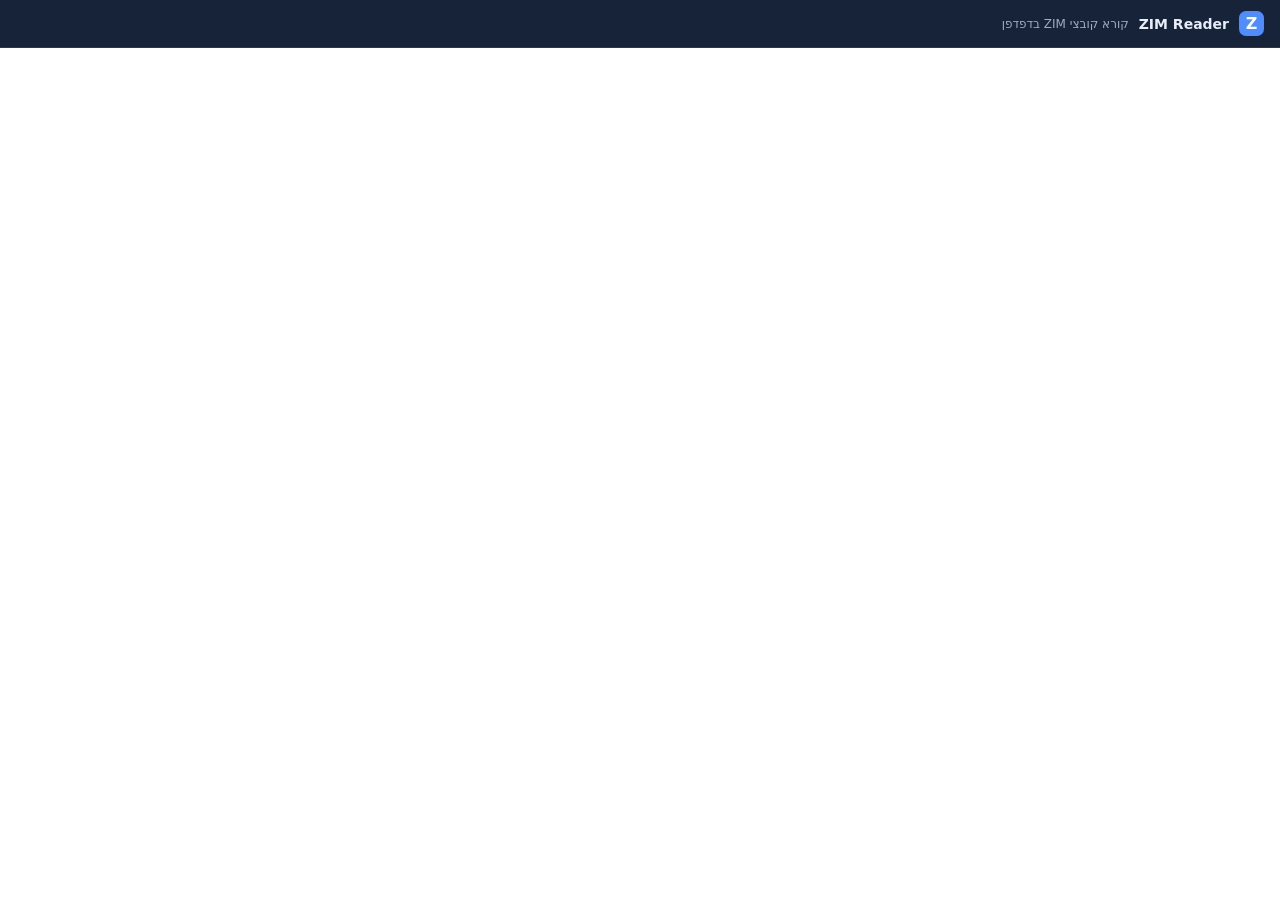
==== index.html @ 626cb315 "Add browser-based ZIM reader" ====
<!doctype html>
<html lang="he" dir="rtl">
<head>
  <meta charset="utf-8">
  <meta name="viewport" content="width=device-width, initial-scale=1">
  <meta name="theme-color" content="#101827">
  <title>ZIM Reader</title>
  <style>
    *{box-sizing:border-box}
    html,body{margin:0;width:100%;height:100%;overflow:hidden;background:#101827;color:#e8eef8;font-family:system-ui,-apple-system,"Segoe UI",sans-serif}
    main{height:100%;display:flex;flex-direction:column}
    header{height:48px;flex:0 0 48px;display:flex;align-items:center;gap:10px;padding:0 16px;background:#172338;border-bottom:1px solid #293950}
    .mark{width:25px;height:25px;border-radius:7px;background:#4f8cff;display:grid;place-items:center;font-weight:800;color:white}
    .name{font-weight:700;font-size:14px}
    .hint{font-size:12px;color:#9eacc1}
    iframe{border:0;width:100%;height:calc(100% - 48px);background:#fff;flex:1}
    noscript{padding:20px}
  </style>
</head>
<body>
<main>
  <header><div class="mark">Z</div><div class="name">ZIM Reader</div><div class="hint">קורא קובצי ZIM בדפדפן</div></header>
  <iframe src="https://pwa.kiwix.org/" title="Kiwix ZIM Reader" allow="fullscreen; clipboard-read; clipboard-write" referrerpolicy="strict-origin-when-cross-origin"></iframe>
  <noscript>יש להפעיל JavaScript כדי להשתמש בקורא.</noscript>
</main>
</body>
</html>
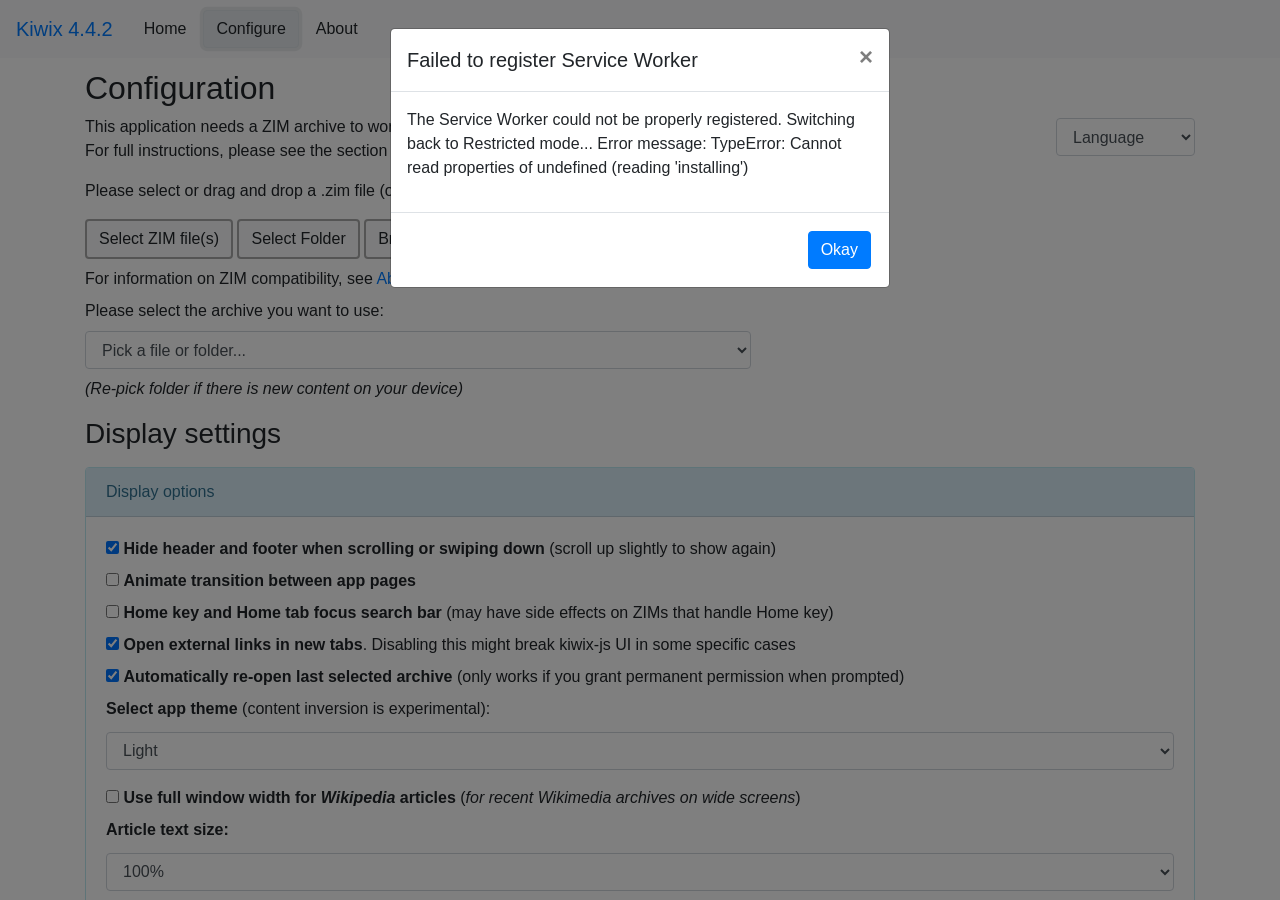
==== commit 76a0ecaf: "Import and build official Kiwix JS" ====
--- a/index.html
+++ b/index.html
@@ -1,27 +1,872 @@
-<!doctype html>
-<html lang="he" dir="rtl">
-<head>
-  <meta charset="utf-8">
-  <meta name="viewport" content="width=device-width, initial-scale=1">
-  <meta name="theme-color" content="#101827">
-  <title>ZIM Reader</title>
-  <style>
-    *{box-sizing:border-box}
-    html,body{margin:0;width:100%;height:100%;overflow:hidden;background:#101827;color:#e8eef8;font-family:system-ui,-apple-system,"Segoe UI",sans-serif}
-    main{height:100%;display:flex;flex-direction:column}
-    header{height:48px;flex:0 0 48px;display:flex;align-items:center;gap:10px;padding:0 16px;background:#172338;border-bottom:1px solid #293950}
-    .mark{width:25px;height:25px;border-radius:7px;background:#4f8cff;display:grid;place-items:center;font-weight:800;color:white}
-    .name{font-weight:700;font-size:14px}
-    .hint{font-size:12px;color:#9eacc1}
-    iframe{border:0;width:100%;height:calc(100% - 48px);background:#fff;flex:1}
-    noscript{padding:20px}
-  </style>
-</head>
-<body>
-<main>
-  <header><div class="mark">Z</div><div class="name">ZIM Reader</div><div class="hint">קורא קובצי ZIM בדפדפן</div></header>
-  <iframe src="https://pwa.kiwix.org/" title="Kiwix ZIM Reader" allow="fullscreen; clipboard-read; clipboard-write" referrerpolicy="strict-origin-when-cross-origin"></iframe>
-  <noscript>יש להפעיל JavaScript כדי להשתמש בקורא.</noscript>
-</main>
+<!DOCTYPE html>
+<html>
+    <head>
+        <meta charset="utf-8">
+
+        <title>Kiwix</title>
+        <meta name="description" content="Offline Wikipedia reader">
+        <meta name="viewport" content="width=device-width, initial-scale=1.0">
+        <!-- NB img-src repeats the default-src list so that https://ftp.fau.de, which is needed only for the
+             params.altLibraryProbe reachability check in kiwixLibrary.js, is authorized for images and nothing else -->
+        <meta http-equiv="Content-Security-Policy" content="default-src 'self' data: file: blob: about: https://*.kiwix.org https://master.download.kiwix.org https://browse.library.kiwix.org https://kiwix.github.io 'unsafe-inline' 'unsafe-eval'; img-src 'self' data: file: blob: about: https://*.kiwix.org https://master.download.kiwix.org https://browse.library.kiwix.org https://kiwix.github.io https://ftp.fau.de; frame-src 'self' moz-extension: chrome-extension:; object-src 'none';">
+        <meta name="referrer" content="no-referrer">
+        <!--
+        Kiwix (offline Wikipedia reader) - HTML5/Javascript version
+        Home page : https://www.kiwix.org
+
+        Main authors of this application :
+        Mossroy - https://github.com/mossroy - mossroy@mossroy.fr
+        Peter-x - https://github.com/peter-x
+        Jaifroid - https://github.com/Jaifroid
+
+        Copyright 2013-2024 Mossroy, Peter-x, Jaifroid, sharun-s and contributors
+        Licence GPL v3:
+
+        This file is part of Kiwix.
+
+        Kiwix is free software: you can redistribute it and/or modify
+        it under the terms of the GNU General Public Licence as published by
+        the Free Software Foundation, either version 3 of the Licence, or
+        (at your option) any later version.
+
+        Kiwix is distributed in the hope that it will be useful,
+        but WITHOUT ANY WARRANTY; without even the implied warranty of
+        MERCHANTABILITY or FITNESS FOR A PARTICULAR PURPOSE.  See the
+        GNU General Public Licence for more details.
+
+        You should have received a copy of the GNU General Public Licence
+        along with Kiwix (file LICENSE-GPLv3.txt).  If not, see <https://www.gnu.org/licenses/>
+
+        -->
+        <!-- Pre-apply theme to prevent flash of unstyled content -->
+        <script type="text/javascript" src="js/theme-init.js"></script>
+        <!-- Bootstrap -->
+        <link rel="manifest" href="../manifest.webmanifest" />
+        <link href="css/bootstrap.min.css" rel="stylesheet" media="screen"/>
+        <!-- Local app.css must be loaded after boostrap.css so that any local style overrides work -->
+        <link rel="stylesheet" href="css/app.css"/>
+        <link rel="stylesheet" href="css/transition.css"/>
+        <link rel="icon" type="image/svg+xml" href="img/icons/kiwix_favicon.svg"/>
+        <link rel="icon" type="image/png" href="img/icons/kiwix-60.png" sizes="60x60"/>
+        <link rel="icon" type="image/png" href="img/icons/kiwix-120.png" sizes="120x120"/>
+        <link rel="icon" type="image/png" href="img/icons/kiwix-256.png" sizes="256x256"/>
+    </head>
+    <body role="application">
+        <!--Bootstrap modal for alert and confirmation pop up-->
+        <div class="modal fade" id="alertModal" tabindex="-1" role="dialog" aria-labelledby="exampleModalLabel" aria-hidden="true">
+            <div class="modal-dialog" role="document">
+                <div class="modal-content">
+                    <div class="modal-header">
+                        <h5 class="modal-title" id="modalLabel">Modal title goes here</h5>
+                        <button type="button" id="modalCloseBtn" class="close" aria-label="Close">
+                            <span aria-hidden="true">&times;</span>
+                        </button>
+                    </div>
+                    <div class="modal-body">
+                        <p id="modalText">Modal text goes here.</p>
+                    </div>
+                    <div class="modal-footer justify-content-between" id="modalFooter">
+                        <div>
+                            <button type="button" class="btn btn-link" id="hideOption">Don't ask again</button>
+                        </div>
+                        <div>
+                            <button type="button" class="btn btn-primary" id="approveConfirm">Confirm</button>
+                            <button type="button" class="btn btn-secondary" id="declineConfirm">Cancel</button>
+                            <button type="button" class="btn btn-primary" id="closeMessage">Okay</button>
+                        </div>
+                    </div>
+                </div>
+            </div>
+        </div>
+
+        <!-- Status indicators -->
+        <div id="searchingArticles" style="display: none;" class="status">
+            <div class="loader"></div>
+            <div id="cachingAssets" data-i18n="spinner-caching-assets" style="display: none;" class="message">
+                Caching assets...
+            </div>
+        </div>
+        <section id="search-article" role="region">
+            <header id="top">
+                <nav class="navbar navbar-expand-md bg-light" role="navigation">
+                    <a id="appVersion" class="navbar-brand">Kiwix</a>
+
+                    <!-- Toggler/collapsible Button -->
+                    <button class="navbar-toggler" type="button" aria-expanded="false"
+                        aria-controls="collapsibleNavbar" data-i18n-tip="home-btn-navbar-tip"
+                        title="Show or hide the navigation menu">
+                        <i class="fas fa-bars"></i>
+                    </button>
+
+                    <!-- Collect the nav links, forms, and other content for toggling -->
+                    <div class="collapse navbar-collapse" id="collapsibleNavbar">
+                        <ul class="navbar-nav">
+                            <li id="liHomeNav" class="nav-item"><button tabindex="1" type="button" data-i18n="home" class="btn btn-light btn-nav-top" id="btnHome">Home</button></li>
+                            <li id="liConfigureNav" class="nav-item"><button tabindex="2" type="button" data-i18n="configure" class="btn btn-light btn-nav-top" id="btnConfigure">Configure</button></li>
+                            <li id="liAboutNav" class="nav-item"><button tabindex="3" type="button" data-i18n="about" class="btn btn-light btn-nav-top" id="btnAbout">About</button></li>
+                        </ul>
+                    </div>
+
+                </nav>
+
+                <form id="formArticleSearch" role="search" aria-label="Search articles">
+                    <div class="container">
+                        <div class="row">
+                            <span class="col-9">
+                                <span class="input-group">
+                                    <input type="search" data-i18n-tip="home-prefix-tip" title="You can search the contents of your ZIM archive using this search field. It will suggest article titles **starting** with the letters you type." id="prefix" placeholder="Search..." class="form-control" autocomplete="off" aria-label="Search articles" aria-describedby="prefixHelp" />
+                                    <button type="button" data-i18n-tip="home-search" title="Search" class="btn btn-outline-secondary" id="searchArticles"><i class="fas fa-search"></i></button>
+                                </span>
+                                <span id="prefixHelp" class="sr-only" data-i18n="home-prefix-help">Type the start of an article title to see matching suggestions, or press the search button with an empty field to list titles.</span>
+                            </span>
+                            <span class="col-3">
+                                <span class="btn-group">
+                                    <button type="button" data-i18n-tip="home-btn-colourscheme-tip" title="Cycle between light, dark and auto themes" class="btn btn-outline-secondary" id="btnColourScheme"><i class="fas fa-moon"></i></button>
+                                </span>
+                                <span class="btn-group">
+                                    <button type="button" data-i18n-tip="home-btn-random-tip" title="Select a random article to display" class="btn btn-outline-secondary" id="btnRandomArticle"><i class="fas fa-random"></i></button>
+                                </span>
+                            </span>
+                        </div>
+                    </div>
+                </form>
+            </header>
+            
+            <article class="view-content">
+                <div id="about" style="display: none;" class="container">
+                    <h2 id="contents">
+                        <img src="img/icons/kiwix-60.png" id="kiwixLogo" alt="Kiwix icon"/>
+                        <span data-i18n="title">Kiwix</span>: <span data-i18n="sub-title">Offline Browser</span>
+                    </h2>
+                    <p><span data-i18n="about-official-site">Official site:</span> <a href="https://www.kiwix.org/" target="_blank">https://www.kiwix.org&nbsp;<img src="img/Icon_External_Link.png" /></a></p>
+                    <ul>
+                        <li><a href="#aboutApp" data-i18n="about-app">About this app</a></li>
+                        <li><a href="#usage" data-i18n="about-usage">Usage</a></li>
+                        <li><a href="#searchSyntax" data-i18n="about-search-usage">Search usage</a></li>
+                        <li><a href="#removeNavbars" data-i18n="about-remove-navbars">Removing navigation bars</a></li>
+                        <li><a href="#imageDownload" data-i18n="about-image-download">Image download</a></li>
+                        <li><a href="#privacy" data-i18n="about-privacy-policy">Privacy policy</a></li>
+                        <li><a href="#technical" data-i18n="about-technical-information">Technical information</a>
+                            <ul>
+                                <li><a href="#format" data-i18n="about-zim-format">ZIM archive format</a></li>
+                                <li><a href="#FAT" data-i18n="about-fat-fs">Downloading and storing large archives</a></li>
+                                <li><a href="#modes" data-i18n="about-contentinjection-modes">ServiceWorker and Restricted modes</a></li>
+                            </ul>
+                        </li>
+                        <li><a href="#feedback" data-i18n="about-feedback">Feedback/helping/contributing</a></li>
+                        <li><a href="#credits" data-i18n="about-credits">Credits</a></li>
+                        <li><a href="#licence" data-i18n="about-licence">Licence information</a></li>
+                        <li><a href="#other" data-i18n="about-other-platforms">Other platforms/versions</a></li>
+                        <li><i><b><span data-i18n="about-download-archives">Download ZIM archives (content):</span></b></i>
+                            <ul>
+                                <li><a href="https://library.kiwix.org" target="_blank"><span data-i18n="about-download-library">Library of archives</span>&nbsp;<img src="img/Icon_External_Link.png" /></a></li>
+                                <li><a href="https://ftp.fau.de/kiwix/zim/" target="_blank"><span data-i18n="about-download-index">Index of all files</span>&nbsp;<img src="img/Icon_External_Link.png" /></a></li>
+                            </ul>
+                        </li>
+                    </ul>
+                    
+                    <h4 id="aboutApp" data-i18n="about-app-title">About this app</h4>
+                    <p data-i18n="about-app-para1">
+                        If your Internet access is expensive, slow, unreliable, controlled or censored, you can still gain free offline access to many
+                        valuable resources. Carry the world's largest Encyclopaedia around in your pocket, in any language,
+                        or a worldwide Travel Guide when you are on the road! 
+                    </p>
+                    <p data-i18n="about-app-para2">
+                        To <a href="#usage">use this app</a>, you will need to download, completely free, one or more archives (called ZIM archives) from the
+                        Kiwix website and store them on your device or a thumb drive / external drive. You will then be able to access your chosen content totally offline.
+                    </p>
+                    <p data-i18n="about-app-para3">
+                        Archives are available with content in many different languages from sources such as Wikipedia, Wiktionary, WikiMed, Wikivoyage, Project Gutenberg,
+                        Stack Exchange, TED Talks and many others. There are also "themed" archives with selected topics of interest such as medicine, movies, history,
+                        geography, maths, physics, etc.
+                    </p>
+                    <p style="text-align: right"><a href="#contents" data-i18n="about-back-contents">↑ Back to Contents</a></p>
+                    
+                    <h3 id="usage" data-i18n="about-usage-title">Usage</h3>
+
+                    <h4 data-i18n="about-usage-step1">Step 1: Choose your content</h4>
+                    <p data-i18n="about-step1-para1">
+                        Go to <a href="https://library.kiwix.org" target="_blank">https://library.kiwix.org&nbsp;<img src="img/Icon_External_Link.png" /></a>
+                        (easy-to-use graphical interface, archive previews) or <a href="https://ftp.fau.de/kiwix/zim/" target="_blank">
+                        https://ftp.fau.de/kiwix/zim/&nbsp;<img src="img/Icon_External_Link.png" /></a> (traditional file list), and select the archives
+                        that interest you in your favourite language(s). If you don't have Internet access, you can also access/share content from a USB stick.
+                    </p>
+                    <p data-i18n="about-step1-para2">
+                        For a quick test, we recommend you start with a small archive containing all the <a href="https://browse.library.kiwix.org/?q=climate+change"
+                        target="_blank">Wikipedia articles about climate change&nbsp;<img src="img/Icon_External_Link.png" /></a> in English.
+                    </p>
+                    <p data-i18n="about-step1-para3">
+                        Wikipedia archives with "<b>mini</b>" in the filename are the smallest, since they only contain the introduction of each article; "<b>nopic</b>" means no pictures;
+                        "<b>maxi</b>" means everything except video and audio. The largest files without any of these qualifiers are complete. Note that you can only see the filenames
+                        easily in the <a href="https://ftp.fau.de/kiwix/zim/" target="_blank">traditional file list&nbsp;<img src="img/Icon_External_Link.png" /></a>.
+                    </p>
+                    <p data-i18n="about-step1-para4">
+                        <b>Before downloading non-Wiki ZIM types, check if your browser supports ZIM archives with dynamic content</b>: look at the bottom of the Configuration
+                        page, in the API panel, and if you see "ServiceWorker API available and registered" in green, then the app can read all ZIM types. Otherwise you should
+                        mostly stick to MediaWiki (Wikipedia, Wikivoyage, Wiktionary...) and Stack Exchange archives (see <a href="#modes">modes</a> below for an explanation).
+                    </p>
+                    <h4 data-i18n="about-step2">Step 2: Download or copy the content onto your device</h4>
+                    <p data-i18n="about-step2-para1">
+                        Download your chosen content and/or copy it into a dedicated ZIM folder on your device's storage. Check the size before you download archives as many
+                        file sizes are very large (several Gigabytes). Themed versions such as WikiMed, or versions without images, are much smaller than full Wikipedia archives
+                        and can be readily downloaded in your browser.
+                    </p>                    
+                    <p data-i18n="about-step2-para2">
+                        If you don't have enough internal storage, consider using a modern microSD card, an external hard drive, or thumb drive. For larger archives (greater than 2GB) on older devices,
+                        it is possible that an archive might not be supported if your storage is formatted using a FAT filesystem (NB exFAT is fine). See
+                        <a href="#FAT">Downloading large archives</a> below for a solution.
+                    </p>
+                    <h4 data-i18n="about-step3">Step 3: Select your file or drag-and-drop</h4>
+                    <p data-i18n="about-step3-para1">
+                        Go to the "Configure" menu and select your archive, or select the folder containing your ZIM archives if you are offered that option. You can also drag and drop the file into the 
+                        open app (if you have a split file, be sure to drag all parts).
+                    </p>
+                    <h4 data-i18n="about-step4">Step 4: Enjoy your offline content!</h4>
+                    <p style="text-align: right"><a href="#contents" data-i18n="about-back-contents">↑ Back to Contents</a></p>
+
+                    <h3 id="searchSyntax" data-i18n="about-search-title">Title and full-text search usage</h3>
+                    <p data-i18n="about-search-para1">
+                        There are three types of search:
+                    </p>
+                    <p data-i18n="about-search-para2">
+                        <b>Title search</b> matches the <b>start</b> of an article title, so if you search for 'France' you will get 'France (country)', 'France (disambiguation)',
+                        'France (film)', etc. This kind of search tries to be <b>case-insensitive</b>, but the number of case variants tried is necessarily limited.
+                        If not enough results are returned, you can increase the maximum number of search results using the slider in Configuration.
+                    </p>
+                    <p data-i18n="about-search-para3">
+                        <b>Alphabetical search:</b> If you type a letter of the alphabet in the search box (upper case may be most useful), it will show an alphabetical list of
+                        articles starting with that letter. This is useful for ZIM archives that have descriptive rather than semantic titles (e.g. TED Talks). You can also
+                        display a list of all titles (up to the limit set in Configuration) simply by clicking the search button without typing anything.
+                    </p>
+                    <p data-i18n="about-search-para4">
+                        <b>Full-text search:</b> This type of search is only available in relatively recent desktop browsers, and if the archive contains a full-text index.
+                        If it is supported, it will be used automatically, but it is slower than title search, and you may notice a delay before results are added to the
+                        title-search results. Additionally, full-text search cannot be used if your archive is split into various chunks. To see whether it is
+                        available, look in the API panel at the bottom of the Configuration page after you have loaded a ZIM. If it says "Xapian [fulltext]" then
+                        it should be automatically enabled for that ZIM.
+                    </p>
+                    <p style="text-align: right"><a href="#contents" data-i18n="about-back-contents">↑ Back to Contents</a></p>
+                    
+                    <h3 id="removeNavbars" data-i18n="about-remove-navbars">Removing navigation bars</h3>
+                    <p data-i18n="about-remove-navbars-para1">
+                        The default setting is for the top and bottom navigation bars to slide away when you scroll down and slide back when you scroll up. However,
+                        in some ZIM archives, e.g. PhET, it is not possible to scroll, and the navigation bars can obscure some content. In this case, in most browsers
+                        you can swipe decisively up or down on the window (with touch or with the mouse wheel/touchpad) to toggle the display of the navigation bars.
+                        In all browsers, you can also use the <code>Ctrl/Cmd</code> + <code>UpArrow</code>/<code>DownArrow</code> keys.
+                    </p>
+                    <p style="text-align: right"><a href="#contents" data-i18n="about-back-contents">↑ Back to Contents</a></p>
+                    
+                    <h3 id="imageDownload" data-i18n="about-image-download">Image Download</h3>
+                    <p data-i18n="about-image-download-para1">
+                        Unfortunately it is not usually possible to download and save an image from a ZIM article using the context menu (after right-clicking
+                        or long-pressing the image). One workaround is to choose "Copy Image" in the context menu, then paste it in any suitable software (Paint,
+                        Gimp etc, or even a Word processor), and then save it from there.
+                    </p>
+                    <p style="text-align: right"><a href="#contents" data-i18n="about-back-contents">↑ Back to Contents</a></p>
+                    
+                    <h3 id="privacy" data-i18n="about-privacy-policy">Privacy policy</h3>
+
+                    <h4 data-i18n="about-privacy-short-title">Short version:</h4>
+                    <p data-i18n="about-privacy-short-para1">
+                        Kiwix JS works offline, and does not collect or record any of your personal data. It only remembers your browsing history for the duration of a session
+                        (for the purpose of returning to previously viewed pages). This history is lost on exiting the app and is not recorded in any way.
+                    </p>
+                    
+                    <h4 data-i18n="about-privacy-long-title">Longer version:</h4>
+                    <p data-i18n="about-privacy-long-para1">
+                        This application only reads the archive files that you explicitly select on your device together with files in its own package. Some ZIM archives contain
+                        active content (scripts) which may, in rare circumstances, attempt to contact external servers for incidental files such as fonts. We have a Content Security
+                        Policy which attempts to prevent this, but it is not possible to guarantee that all such requests will be blocked, for example if a ZIM were to contain
+                        intentionally malicious code that can break the sandbox. Please note that scripts will only run if you enable <a href="#modes">ServiceWorker Mode</a>
+                        (the default) in Configuration. Nevertheless, if you believe your Internet access is insecure, or is being observed or censored, we recommend that you
+                        completely shut down your Internet (Data or WiFi) access before using the application.
+                    </p>
+                    <p data-i18n="about-privacy-long-para2">
+                        Additionally, if you obtained this app from a third-party site (including a browser extension store), then the site operator may track your usage of the app
+                        (e.g. download, install, uninstall, date and number of sessions) for the purpose of providing anonymous, aggregate usage statistics to developers. If this
+                        concerns you, you should check the relevant site's Privacy Policy for further information.
+                    </p>
+                    <p style="text-align: right"><a href="#contents" data-i18n="about-back-contents">↑ Back to Contents</a></p>
+                    
+                    <h3 id="technical" data-i18n="about-technical-information">Technical information</h3>
+
+                    <h4 id="format" data-i18n="about-zim-format">ZIM archive format</h4>
+                    <p data-i18n="about-zim-format-para1">
+                        Offline archives use the <a href="https://www.openzim.org//wiki/OpenZIM" target="_blank">OpenZIM format&nbsp;<img src="img/Icon_External_Link.png" /></a>,
+                        but note that this app has only been tested extensively on MediaWiki (Wikipedia, Wikivoyage, etc.), Gutenberg, Stackexchage and TED Talks archives.
+                        Video content is supported if your device, browser or OS understands the format. Some ZIMs use a proprietary dynamic UI which is only supported in
+                        ServiceWorker Mode (<a href="#modes">see below</a>).
+                    </p>
+                    <p data-i18n="about-zim-format-para2">
+                        This application is now fully compatible with archives that are created by <b>Zimit</b> (<a href="https://zimit.kiwix.org" target="_blank">https://zimit.kiwix.org&nbsp;<img src="img/Icon_External_Link.png" /></a>)
+                        using the Web Archive (WARC) format, so long as your browser supports ServiceWorker mode. If you can only use Restricted mode (or ServiceWorkerLocal), we do
+                        our best to show you the static content of the requested article (no JavaScript can run in this mode). This will work for some basic static sites, but many will look broken.
+                        Search for content in the usual way.
+                    </p>
+
+                    <h4 id="FAT" data-i18n="about-fat-fs">Downloading and storing large archives</h4>
+                    <p data-i18n="about-large-archives-para1">
+                        Full versions of Wikipedia can be enormous: French, German and Spanish Wikipedia with images are each >25GB; full English Wikipedia with images
+                        is >90GB. For these very large archives you can find convenient BitTorrent links provided by <a href="https://library.kiwix.org">
+                        library.kiwix.org&nbsp;<img src="img/Icon_External_Link.png" /></a>, which may be more reliable than attempting to use your browser. You can use an
+                        open-source BitTorrent client such as <a href="https://www.qbittorrent.org/" target="_blank">QBittorrent&nbsp;<img src="img/Icon_External_Link.png" /></a>
+                        with these links (install the software before clicking on the torrent link).
+                    </p>
+                    <p data-i18n="about-large-archives-para2">
+                        If you need to store a large ZIM archive on an older filesystem formatted as FAT16 or FAT32, you need to be aware of the file size limits of those systems
+                        (FAT16 &lt; 2GiB; FAT32 &lt; 4GiB). Most modern microSD cards, thumb drives or hard drives are formatted as exFAT or another modern FS such as NTFS, which do not
+                        have this issue. If your ZIM archive is larger than the FS limit, it is possible to split the archive into several 2GiB-1 or 4GiB-1 files (or smaller).
+                        You will need to give a file extension to each chunk in the right order following this pattern: <code>*.zimaa</code>, <code>*.zimab</code>, <code>*.zimac</code>,
+                        <code>...</code>, etc.). When you pick this archive in the app, be sure to pick <b>all</b> the chunks, or drag-and-drop them all into the app.
+                    </p>
+                    <p data-i18n="about-large-archives-para3">
+                        For some information on how to split archives, see <a href="https://github.com/kiwix/kiwix-js-windows/tree/main/AppPackages#download-a-zim-archive-all-platforms" target="_blank">
+                        Download a ZIM archive&nbsp;<img src="img/Icon_External_Link.png" /></a>.
+                    </p>
+                    <p style="text-align: right"><a href="#contents" data-i18n="about-back-contents">↑ Back to Contents</a></p>
+                    
+                    <h4 id="modes" data-i18n="about-contentinjection-modes">ServiceWorker and Restricted modes</h4>
+                    <p>
+                        <span data-i18n="about-contentinjection-para1">Depending on your browser or framework, this app may be capable of running in
+                        different modes, which we call "ServiceWorker Mode" and "Restricted Mode". There is a toggle under Compatibility Settings in
+                        Configuration that allows you to select between these. Here is a technical explanation of what these modes do:</span>
+                        <ul>
+                            <li data-i18n="about-contentinjection-para2">
+                                <b>ServiceWorker Mode</b>: This is the default mode. As its name implies, it requires that the browser or framework
+                                be capable of installing a Service Worker, which is usually the case in modern browsers. It works by intercepting
+                                the browser or framework's Fetch calls (network requests) and supplying the requested content from the ZIM. In this
+                                mode, the content is read and supplied as-is from the archive to the browser. Dynamic content (e.g. JavaScript) and
+                                proprietary UIs are fully supported in this mode. This mode can feel initially a little
+                                slower than Restricted mode until commonly used assets are cached, but it soon equals Restricted mode in speed, at least in
+                                modern browsers. However, older browsers such as IE11 are incompatible with this mode, and the app must be running
+                                in a secure context (<code>https:</code>, <code>localhost</code>, or certain browser extensions). While this mode is
+                                not natively supported in Mozilla (Firefox) browser extensions, we provide a functional workaround by re-launching
+                                the extension as a Progressive Web App (PWA). Note that this mode cannot run with the <code>file:</code> protocol
+                                (but only IE11 and old Edge allow the app to run by launching <code>index.html</code> from the file system).
+                            </li>
+                            <li id="serviceWorkerLocalDescription" data-i18n="about-contentinjection-para3">
+                                <b>ServiceWorkerLocal Mode</b>: This is only available in Chromium extensions. It is the same as above, but due to
+                                very tight security restrictions in these extensions, no inline JavaScript or eval statements can run. Unfortunately,
+                                modern ZIMs may have such dynamic content, and so functionality may be restricted in this mode. Nevertheless, it is
+                                more secure: the content is sandboxed and no one-time server access is required to enable the Service Worker. You
+                                are protected from inline code execution at the cost of loss of some features in dynamic ZIMs.
+                            </li>
+                            <li data-i18n="about-contentinjection-para4">
+                                <b>Restricted Mode</b>: This mode prevents attached scripts from running in the iframe, so it is useful for checking the static
+                                content of a ZIM before you allow scripts to run. It is also compatible with older browsers or frameworks that cannot run
+                                Service Workers.The mode has limitations which
+                                mean that only static content can be displayed, such as that found in Wikipedia / WikiMedia archives and (for now)
+                                Stackexchange. It is a way of inserting articles extracted from the ZIM into the DOM (browser document) by injecting
+                                the content into an iframe or tab. We then use native DOM methods to parse the article's HTML
+                                and insert required assets (images, stylesheets, event listeners for hyperlinks, etc.). On old devices, DOM traversal
+                                can be slow, but it is compensated for because we do not extract or run JavaScript assets (which would be technically
+                                extremely complicated). As a result, for WikiMedia archives this mode is usually quite fast. On the downside, ZIMs
+                                that have a proprietary dynamic UI (such as Gutenberg or TED talks) are only partially supported in this mode: the UI
+                                does not work, but articles can be searched for and loaded from the search bar.
+                            </li>
+                        </ul> 
+                    </p>
+                    <p style="text-align: right"><a href="#contents" data-i18n="about-back-contents">↑ Back to Contents</a></p>
+                    
+                    <h3 id="feedback" data-i18n="about-feedback">Feedback / helping / contributing</h3>
+                    <p data-i18n="about-feedback-para1">
+                        We welcome constructive feedback and suggestions for improvement. We will consider feature requests, but it is even better if you
+                        can contribute to improving the app! The source code is on <a href="https://github.com/kiwix/kiwix-js" target="_blank">GitHub&nbsp;
+                        <img src="img/Icon_External_Link.png" /></a>, and we welcome Pull Requests (but open an issue and discuss your proposal first).
+                    </p>
+                    <p data-i18n="about-feedback-para2">
+                        The <a href="https://github.com/kiwix/kiwix-js/issues" target="_blank">bug and issue tracker&nbsp;<img src="img/Icon_External_Link.png" /></a>
+                        is on GitHub too. We use it as our roadmap. Alternatively, you can send your feedback <a href="mailto:egk10@cam.ac.uk?subject=%5BKiwix%5D%20Feedback%20about%20Kiwix%20JS">by email</a>.
+                        In all cases, if you are reporting a bug, please give as much detail as you can: which device you are using, which version of Kiwix, which archive,
+                        which articles etc.
+                    </p>
+                    <p>
+                        <span data-i18n="about-feedback-para3">If you like the Kiwix project and use it, please consider giving a donation at <a href="https://support.kiwix.org" target="_blank">
+                        https://support.kiwix.org&nbsp;<img src="img/Icon_External_Link.png" /></a> to help maintain our servers, ZIM files and applications.</span>
+                        <span data-i18n="about-feedback-other-help">You can also help by:</span>
+                        <ul>
+                            <li data-i18n="about-feedback-other-para1">
+                                Adding articles to Wikipedia or improving the existing ones, by <a href="https://en.wikipedia.org/wiki/Wikipedia:Introduction" target="_blank">editing
+                                articles&nbsp;<img src="img/Icon_External_Link.png" /></a>;
+                            </li>
+                            <li data-i18n="about-feedback-other-para2">
+                                <a href="https://wiki.kiwix.org/wiki/Special:MyLanguage/Participate" target="_blank">Participating&nbsp;<img src="img/Icon_External_Link.png" /></a> in the Kiwix project.
+                            </li>
+                        </ul>
+                    </p>
+                    <p style="text-align: right"><a href="#contents" data-i18n="about-back-contents">↑ Back to Contents</a></p>
+                    
+                    <h3 id="credits" data-i18n="about-credits">Credits</h3>
+                    <p data-i18n="about-credits-gratitude">We owe a big debt of gratitude to:</p>
+                    <ul>
+                        <li data-i18n="about-credits-gratitude-part1">Kelson and all the Kiwix community for welcoming us to this project;</li>
+                        <li data-i18n="about-credits-gratitude-part2">Wikipedia teams and contributors for helping to make knowledge available to everybody;</li>
+                        <li data-i18n="about-credits-gratitude-part3">All the developers of libraries and tools we used, for releasing them as Free software (see libraries and tools paragraph).</li>
+                    </ul>
+                    <p style="text-align: right"><a href="#contents" data-i18n="about-back-contents">↑ Back to Contents</a></p>
+                    
+                    <h3 id="licence" data-i18n="about-licence">Licence information</h3>
+                    <div data-i18n="about-licence-text">
+                        <p>Copyright 2013-2024 Mossroy, Jaifroid, Peter-x and other contributors.</p>
+                        <p>This application is licensed under the GPL v3 Licence:</p>
+                        <em>
+                            <p>Kiwix is free software: you can redistribute it and/or modify
+                            it under the terms of the GNU General Public Licence as published by
+                            the Free Software Foundation, either version 3 of the Licence, or
+                            (at your option) any later version.</p>
+                            <p>Kiwix is distributed in the hope that it will be useful,
+                            but WITHOUT ANY WARRANTY; without even the implied warranty of
+                            MERCHANTABILITY or FITNESS FOR A PARTICULAR PURPOSE. See the
+                            GNU General Public Licence for more details.</p>
+                            <p>You should have received a copy of the GNU General Public Licence
+                            along with Kiwix (file LICENSE-GPLv3.txt).  If not, see
+                            <a href="https://www.gnu.org/licenses/">https://www.gnu.org/licenses/</a>.</p>
+                        </em>
+                    </div>
+                    <h4 data-i18n="about-libraries">Main libraries and resources used:</h4>
+                    <ul>
+                        <li>The <a href="https://github.com/zloirock/core-js" target="_blank">core-js library</a>, copyright Sebastian McKenzie and contributors, released under an <a href="https://github.com/babel/babel/blob/main/LICENSE" target="_blank">MIT Licence</a></li>
+                        <li>The <a href="https://babeljs.io/" target="_blank">Babel JavaScript compiler</a>, copyright Denis Pushkarev, released under an <a href="https://github.com/zloirock/core-js/blob/master/LICENSE" target="_blank">MIT Licence</a></li>
+                        <li><a href="https://getbootstrap.com/" target="_blank">Bootstrap 4</a> (CSS only), released under an <a href="https://github.com/twbs/bootstrap/blob/master/LICENSE" target="_blank">MIT Licence</a></li>
+                        <li><a href="https://github.com/FortAwesome/Font-Awesome" target="_blank">Fontawesome Free</a>, icons licensed under <a href="https://creativecommons.org/licenses/by/4.0/" target="_blank">CC BY 4.0 Licence</a>, code licensed under a <a href="https://opensource.org/licenses/MIT" target="_blank">MIT Licence</a></li>
+                        <li><a href="https://mochajs.org/" target="_blank">Mocha</a>, released under a <a href="https://creativecommons.org/licenses/by/4.0/" target="_blank">Creative Commons Licence</a></li>
+                        <li>Kiwix logo from <a href="https://www.kiwix.org/" target="_blank">kiwix.org</a>, released under the <a href="https://creativecommons.org/licenses/by-sa/3.0/" target="_blank">Creative Commons Attribution Share Alike Licence</a></li>
+                        <li>OpenZIM specifications from <a href="https://wiki.openzim.org/wiki/OpenZIM" target="_blank">www.openzim.org</a>, released under the <a href="https://creativecommons.org/licenses/by-sa/3.0/" target="_blank">Creative Commons Attribution Share Alike Licence</a></li>
+                        <li>Emscripten to generate XZ and ZSTD decompressors in javascript : <a href="https://github.com/kripken/emscripten" target="_blank">https://github.com/kripken/emscripten</a>, released under the <a href="https://github.com/kripken/emscripten" target="_blank">MIT Licence</a></li>
+                        <li><a href="https://tukaani.org/xz/embedded.html">XZ Embedded</a> (the XZ library converted to Javascript with Emscripten), in public domain</li>
+                        <li>The <a href="https://github.com/facebook/zstd" target="_blank">Zstandard library</a>, released under a <a href="https://github.com/facebook/zstd/blob/dev/LICENSE" target="_blank">BSD Licence</a> and a <a href="https://github.com/facebook/zstd/blob/dev/COPYING" target="_blank">GPLv2 Copying Licence</a></li>
+                        <li>The <a href="https://github.com/chase-moskal/webp-hero" target="_blank">WebP-Hero browser polyfill</a>, copyright Chase Moskal, released under an <a href="https://github.com/chase-moskal/webp-hero/blob/master/LICENSE" target="_blank">MIT Licence</a></li>
+                        <li>The <a href="https://github.com/http-party/http-server" target="_blank">http-server</a>, copyright Charlie Robbins, Marak Squires, Jade Michael Thornton and contributors, released under an <a href="https://github.com/http-party/http-server/blob/master/LICENSE" target="_blank">MIT Licence</a></li>
+                        <li>The <a href="https://rollupjs.org/" target="_blank">Rollup JavaScript Bundler</a>, copyright by the contributors, released under an <a href="https://github.com/rollup/rollup/blob/master/LICENSE.md" target="_blank">MIT Licence</a></li>
+                        <li><a href="https://vitejs.dev/" target="_blank">Vite Frontend Tooling</a>, copyright Yuxi You and Vite contributors, released under an <a href="https://github.com/vitejs/vite/blob/main/LICENSE" target="_blank">MIT Licence</a></li>
+                        <li>The <a href="https://testcafe.io/" target="_blank">Test<i>Café</i></a> suite, copyright Developer Express Inc., released under an <a href="https://github.com/DevExpress/testcafe/blob/master/LICENSE" target="_blank">MIT Licence</a></li>
+                        <li><a href="https://www.selenium.dev/documentation/webdriver/" target="_blank">Selenium WebDriver</a>, copyright The Software Freedom Conservancy, released under an <a href="https://github.com/SeleniumHQ/selenium/blob/trunk/LICENSE" target="_blank">Apache Licence v2</a></li>
+                        <li><a href="https://mochajs.org/" target="_blank">Mocha Testing Framework</a>, copyright The OpenJS Foundation and Mocha contributors, released under a <a href="https://creativecommons.org/licenses/by/4.0/" target="_blank">Creative Commons Attribution 4.0 International Licence</a></li>
+                        <li><a href="https://www.i18next.com/" target="_blank">i18next Internationalization Framework</a>, copyright i18next, released under an <a href="https://github.com/i18next/i18next/blob/master/LICENSE" target="_blank">MIT Licence</a></li>
+                    </ul>
+                    <p style="text-align: right"><a href="#contents" data-i18n="about-back-contents">↑ Back to Contents</a></p>
+                    
+                    <h3 id="other" data-i18n="about-other-platforms">Other platforms/versions</h3>
+                    <p data-i18n="about-other-clients">
+                        Other Kiwix clients exist on various platforms such as desktop and mobile apps for Linux, Windows, Android and iOS. We also have an offline-first, fully featured PWA based on the
+                        code in Kiwix JS: <a href="https://pwa.kiwix.org" target="_blank">https://pwa.kiwix.org&nbsp;<img src="img/Icon_External_Link.png" /></a>.
+                    </p>
+                    <p data-i18n="about-official-download">
+                        See the official download site: <a href="https://www.kiwix.org/applications/" target="_blank">https://www.kiwix.org/applications/&nbsp;<img src="img/Icon_External_Link.png" /></a>.
+                    </p>
+                    <p style="text-align: right"><a href="#contents" data-i18n="about-back-contents">↑ Back to Contents</a></p>
+                    
+                    <!-- We need to add a few lines else the bottom bar hides the last actual lines of text -->
+                    <br/>
+                    <br/>
+                    <br/>
+                    <br/>
+                </div>
+                <div id='library' style="display: none; color: white;">
+                    <iframe width="100%" id="libraryContent" src="./library.html"></iframe>
+                </div>
+                <div id="configuration" style="display: none;">
+                    <div class="container">
+                        <h2 data-i18n="configure-title">Configuration</h2>
+                        <!-- Bootstrap alert box -->
+                        <div id="updateAlert" class="alert alert-warning alert-dismissible" style="display: none;">
+                            <button type="button" class="close" data-hide="alert">&times;</button>
+                            <span id="persistentMessage"></span>
+                        </div>
+                        <div class="dropdown" style="float:right">
+                            <select class="form-control" tabindex="4" id="languageSelector" name="languageSelector" aria-labelledby="languageSelector">
+                                <option data-i18n="configure-language-selector-default" selected class="dropdown-item" href="#" value="default">Language</a>
+                                <option class="dropdown-item" href="#" value="en">English</a>
+                                <option class="dropdown-item" href="#" value="fr">Français</a>
+                                <option class="dropdown-item" href="#" value="es">Español</a>
+                                <option data-i18n="configure-language-selector-other" class="dropdown-item" href="#" value="other">More coming soon...!</a>
+                            </select>
+                        </div>
+                        <p id="downloadInstruction"><span data-i18n="configure-download-instructions">This application needs a ZIM archive to work.<br />
+                            For full instructions, please see the section</span> <strong><a href="#configuration" data-i18n="about" class="aboutLinks">About</a></strong>.</p>
+                        <div id="selectorsDisplay" style="display: none;">
+                            <p><span data-i18n="configure-selectordisplay">Drag and drop a new ZIM file, or</span>
+                                <a href="#" id="selectorsDisplayLink" data-i18n="configure-selectordisplay-link">display file selectors</a>.</p>
+                        </div>
+                        <div id="openLocalFiles" style="display: none;">
+                            <p data-i18n="configure-select-instructions" id="selectInstructions">Please select or drag and drop a .zim file (or all the .zimaa, .zimab etc in
+                                case of a split ZIM file):</p>
+                            <span id="fileSelectionButtonContainer">
+                                <label tabindex="5" id="archiveFilesLbl" class="btn btn-light custom-file-upload">
+                                    <input type="file" id="archiveFiles" multiple class="btn" 
+                                        accept="application/octet-stream,.zim,.zimaa,.zimab,.zimac,.zimad,.zimae,.zimaf,.zimag,.zimah,.zimai,.zimaj,.zimak,.zimal,.zimam,.ziman,.zimao,.zimap,.zimaq,.zimar,.zimas,.zimat,.zimau,.zimav,.zimaw,.zimax,.zimay,.zimaz,.zimba,.zimbb,.zimbc,.zimbd,.zimbe,.zimbf,.zimbg,.zimbh,.zimbi,.zimbj,.zimbk,.zimbl,.zimbm,.zimbn,.zimbo,.zimbp,.zimbq,.zimbr,.zimbs,.zimbt,.zimbu,.zimbv,.zimbw,.zimbx,.zimby,.zimbz" />
+                                    <span data-i18n="home-btn-fileselect">Select ZIM File(s)</span>
+                                </label>
+                                <label tabindex="6" class="btn btn-light custom-file-upload" id="folderSelect" data-i18n="" style="display: none;" data-i18n="configure-btn-folderselect">
+                                    <input type="file" id="archiveFolders" style="display: none;" webkitdirectory="true"/>
+                                    <span data-i18n="configure-btn-folderselect">Select Folder</span>
+                                </label>
+                                <label tabindex="7" class="btn btn-light custom-file-upload" id="btnLibrary" data-i18n="configure-btn-library" data-i18n-tip="configure-btn-library-tip" title="This will display a graphical library of ZIM archives for download if your browser can open it. Otherwise, it opens a text-only version. If you are using the Chromium extension in ServiceWorkerLocal mode, you will only be able to use the latter (switch to ServiceWorker mode for the full graphical version).">
+                                    Browse ZIM Library
+                                </label>
+                            </span>
+                            <br />
+                            <strong id="jqueryCompatibility" data-i18n="configure-static-content">Only ZIMs with static content (e.g. Wiki-style) are supported in Restricted mode.<br /></strong>
+                            <span data-i18n="configure-supportedarchives">For information on ZIM compatibility, see</span> <a href="#usage" data-i18n="configure-about-usage-link" class="aboutLinks">About (Usage)</a>.<br />
+                        </div>
+                        <div id="scanningForArchives" style="display: none;">
+                            <br /> Scanning for archives... Please wait <img src="img/spinner.gif" alt="Please wait..." />
+                        </div>
+                        <div id="chooseArchiveFromLocalStorage" style="display: none;">
+                            <div id="filesSelectionInfoAndCount">
+                                <p id="numberOfFilesCount" style="display: none;">0</p>
+                                <p id="fileCountDisplay" style="display: none;" data-i18n="configure-select-file-numbers">
+                                    archive(s) found in selected location.&nbsp;
+                                </p>
+                                <p data-i18n="configure-select-file-instructions">Please select the archive you want to use:</p>
+                            </div>
+                            <select id="archiveList" class="form-control">
+                                <option data-i18n="configure-select-file-first-option" value="" disabled selected>Pick a file or folder...</option>
+                            </select>
+                            <div id="refreshArchiveButtonContainer" style="display: none;">
+                                <button type="button" class="btn btn-light" id="btnRefreshArchiveList" data-i18n-tip="configure-btn-refresh-tip" title="Refresh the list of archives from the selected folder">
+                                    <i class="fas fa-sync-alt"></i> <span data-i18n="configure-btn-refresh">Refresh</span>
+                                </button>
+                            </div>
+                            <p id="repickFolderInstruction"><i data-i18n="configure-changed-content-note">(Re-pick folder if there is new content on your device)</i></p>
+                            <span id="rescanButtonAndText" style="display: none;">
+                                <button type="button" class="btn btn-light" id="btnRescanDeviceStorage" data-i18n="configure-btn-rescan">Rescan</button>
+                                <p data-i18n="configure-about-rescan-tip">Rescans your SD Cards and internal memory</p>
+                            </span>
+                        </div>
+                    </div>
+                    <div class="container">
+                        <h3 data-i18n="configure-display-settings-title">Display settings</h3>
+                        <div class="card card-info" id="displaySettingsDiv">
+                            <div class="card-header" data-i18n="configure-display-panel-header">Display options:</div>
+                            <div class="card-body">
+                                <div class="checkbox">
+                                    <label data-i18n-tip="configure-display-slideaway-tip" title="Header and footer will slide away when scrolling or (on fixed pages, swiping) down at least 50 pixels, and will slide back when you scroll up. On fixed pages, you can also use Ctrl/Command + UpArrow or DownArrow. The option is now on by default." >
+                                        <input type="checkbox" name="slideAway" id="slideAwayCheck" checked>
+                                        <span data-i18n="configure-display-slideaway"><strong>Hide header and footer when scrolling or swiping down</strong> (scroll up slightly to show again)</span>
+                                    </label>
+                                </div>
+                                <div class="checkbox">
+                                    <label data-i18n-tip="configure-display-uianimations-tip" title="The animation is on by default and can be disabled by unchecking this option." >
+                                        <input type="checkbox" name="showUIAnimations" id="showUIAnimationsCheck" checked>
+                                        <strong data-i18n="configure-display-uianimations">Animate transition between app pages</strong>
+                                    </label>
+                                </div>
+                                <div class="checkbox">
+                                    <label data-i18n-tip="configure-display-homekeyfocus-tip" title="Auto-focuses the search bar when you press the Home key, and also when you click or tap on the Home tab. Enables quick access to search, no matter where you are in an article.">
+                                        <input type="checkbox" name="useHomeKeyToFocusSearchBar"
+                                               id="useHomeKeyToFocusSearchBarCheck">
+                                        <span data-i18n="configure-display-homekeyfocus"><strong>Home key and Home tab focus search bar</strong> (may have side effects on ZIMs that handle Home key)</span>
+                                    </label>
+                                </div>
+                                <div class="checkbox">
+                                    <label data-i18n-tip="configure-display-openexternallinks-tip" title="Opens the external links outside kiwix-js (avoids some side-effects affecting kiwix-js UI).">
+                                        <input type="checkbox" name="openExternalLinksInNewTabs" id="openExternalLinksInNewTabsCheck" checked>
+                                        <span data-i18n="configure-display-openexternallinks"><strong>Open external links in new tabs</strong>. Disabling this might break kiwix-js UI in some specific cases
+                                    </label>
+                                </div>
+                                <div id="reopenLastArchiveDiv" class="checkbox" style="display: none;">
+                                    <label data-i18n-tip="configure-display-reopenlastarchive-tip" title="If your browser supports the permanent permissions feature of the File System Access API, you can automatically re-open archives when you restart the app. To enable this functionality, you need to give permission to access files 'on every visit' when prompted by your browser.">
+                                        <input type="checkbox" name="reopenLastArchive" id="reopenLastArchiveCheck" checked>
+                                        <span data-i18n="configure-display-reopenlastarchive"><strong>Automatically re-open last selected archive</strong> (only works if you grant permanent permission when prompted)</span>
+                                    </label>
+                                </div>
+                                <div class="form-group">
+                                    <label data-i18n-tip="configure-display-selectapptheme-tip" title="Allows selection of themes either for the app only, or for the app and the loaded content.">
+                                        <span data-i18n="configure-display-selectapptheme"><b>Select app theme</b> (content inversion is experimental):</span>
+                                    </label>
+                                    <select class="form-control" id="appThemeSelect">
+                                        <option data-i18n="configure-display-themeoption-light" value="light">Light</option>
+                                        <option data-i18n="configure-display-themeoption-dark-wikimedianative" value="dark_wikimediaNative">Dark</option>
+                                        <option data-i18n="configure-display-themeoption-auto-wikimedianative" class="auto" value="auto_wikimediaNative">Auto</option>
+                                        <option data-i18n="configure-display-themeoption-dark-mwinvert" value="dark_mwInvert">Dark (wikimedia invert)</option>
+                                        <option data-i18n="configure-display-themeoption-dark-invert" value="dark_invert">Dark (generic invert)</option>
+                                    </select>
+                                    <p data-i18n="configure-display-apptheme-auto-description" class="text-muted" id="kiwix-auto-description" style="margin-bottom: 0;">&emsp;(Auto themes match the dark/light mode of your device.)</p>
+                                    <p data-i18n="configure-display-apptheme-mwinvert-description" id="mwInvert-help" class="appThemeInfo form-text text-muted">* Implements workarounds specific to Wikimedia ZIMs. Try generic option if there are display errors with recent ZIMs.</p>
+                                    <p data-i18n="configure-display-apptheme-wikimedianative-description" id="wikimediaNative-help" class="appThemeInfo form-text text-muted">* Uses the ZIM's built-in dark theme (for Wikimedia ZIMs with native theme support). Falls back to inversion if not available.</p>
+                                    <a data-i18n="configure-display-apptheme-info" id="viewArticle" class="appThemeInfo form-text" href="#">[&nbsp;Show article with applied theme&nbsp;]</a>
+                                </div>
+                                <div class="checkbox">
+                                    <label data-i18n-tip="configure-display-widearticlewidth-tip" title="Recent Wikipedia archives limit the article text to a narrow column on wide screens. Enable this to let articles use the full width of the window, like the 'Wide' option on Wikipedia.">
+                                        <input type="checkbox" name="wideArticleWidth" id="wideArticleWidthCheck">
+                                        <span data-i18n="configure-display-widearticlewidth"><b>Use full window width for <i>Wikipedia</i> articles</b> (<i>for recent Wikimedia archives on wide screens</i>)</span>
+                                    </label>
+                                </div>
+                                <div class="form-group" id="articleZoomDiv">
+                                    <label for="articleZoomSelect" data-i18n-tip="configure-display-articlezoom-tip" title="Makes the text of articles larger or smaller, without changing the size of the app's menus. In most browsers, images grow too and articles are laid out again to fit the window, as when you zoom.">
+                                        <span data-i18n="configure-display-articlezoom"><b>Article text size:</b></span>
+                                    </label>
+                                    <select class="form-control" id="articleZoomSelect">
+                                        <option value="75">75%</option>
+                                        <option value="90">90%</option>
+                                        <option value="100">100%</option>
+                                        <option value="110">110%</option>
+                                        <option value="125">125%</option>
+                                        <option value="150">150%</option>
+                                        <option value="175">175%</option>
+                                        <option value="200">200%</option>
+                                    </select>
+                                </div>
+                                <div class="checkbox" id="libzimSearchTypeCheckBox">
+                                    <label data-i18n-tip="configure-display-libzimsearchtype-tip" title="If checked, uses libzim fulltext search with snippet previews if available, otherwise just gets fulltext titles. Hover, click or press enter on keyboard to expand the snippet.">
+                                        <input type="checkbox" name="libzimSearchType" id="libzimSearchType" checked>
+                                        <span data-i18n="configure-display-libzimsearchtype"><b>Add snippets to libzim fulltext search</b> (if available)</span>
+                                    </label>
+                                </div>
+                            </div>
+                        </div>
+                    </div>
+                    <div class="container">
+                        <h3 data-i18n="configure-performance-settings-title">Performance / compatibility</h3>
+                        <div class="card card-warning" id="performanceSettingsDiv">
+                            <div data-i18n="configure-performance-panel-header" class="card-header">Caching and preview settings</div>
+                            <div class="card-body">
+                                <div class="row">
+                                    <div class="col-sm-6">
+                                        <div class="radio">
+                                            <p data-i18n="configure-performance-cacheassets-description">Kiwix JS can speed up the display of articles by caching assets:</p>
+                                            <label data-i18n-tip="configure-performance-cacheassets-true-tip" title="The cache provides high-speed access to ZIM assets such as stylesheets and scripts, which will improve article load times.">
+                                                <input type="radio" name="cachedAssetsMode" value="true"
+                                                    id="cachedAssetsModeRadioTrue" checked>
+                                                <span data-i18n="configure-performance-cacheassets-true"><strong>Cache assets</strong> (recommended)</span>
+                                            </label>
+                                        </div>
+                                        <div class="radio">
+                                            <label data-i18n-tip="configure-performance-cacheassets-false-tip" title="For low-memory devices, caching assets may cause app instability. This option allows you to disable the cache.">
+                                                <input type="radio" name="cachedAssetsMode" value="false"
+                                                    id="cachedAssetsModeRadioFalse">
+                                                    <span data-i18n="configure-performance-cacheassets-false"><strong>Do not cache assets</strong> (empties caches: for low-memory devices)</span>
+                                            </label>
+                                        </div>
+                                    </div>
+                                    <div class="col-sm-6">
+                                        <div id="cacheStatusPanel" class="card card-footer" style="overflow: hidden">
+                                            <div>
+                                                <p><b data-i18n="configure-performance-cachestatuspanel-label">Cache status:</b></p>
+                                            </div>
+                                            <div class="row">
+                                                <div class="col-7">
+                                                    <p><span data-i18n="configure-performance-cachestatuspanel-cacheused">Cache used</span>: <b id="cacheUsed"></b></p>
+                                                </div>
+                                                <div class="col-5">
+                                                    <p><span data-i18n="configure-performance-cachestatuspanel-assets">Assets</span>: <b id="assetsCount"></b></p>
+                                                </div>
+                                            </div>
+                                        </div>
+                                    </div>
+                                </div>
+                                <div class="row">
+                                    <div class="col-sm-4">
+                                        <p data-i18n="configure-performance-searchrange-label">Select max number of search results:</p>
+                                    </div>
+                                    <div class="col-sm-8">
+                                        <div class="range">
+                                            <label>
+                                                <input type="range" class="form-control-range" min="5" max="100" id="titleSearchRange" value="25">
+                                                <span data-i18n="configure-performance-searchrange-valuetext">Value</span>: <span id="titleSearchRangeVal"></span> (<i data-i18n="configure-performance-searchrange-help">default 25, higher values increase search time</i>)
+                                            </label>
+                                        </div>
+                                    </div>
+                                </div>
+                                <div class="row">
+                                    <div class="col-sm-12">
+                                        <div class="checkbox">
+                                            <label data-i18n-tip="configure-previews-tip" title="Shows a small popup preview of Wikipedia and Wikivoyage articles when the pointer is hovered over an article link. Turn this off if it is too slow or interferes wtih display of articles on small-screen devices.">
+                                                <input type="checkbox" name="showPopoverPreviews" id="showPopoverPreviewsCheck" checked>
+                                                <span data-i18n="configure-previews">
+                                                    <b>Show a popover preview of <i>Wikipedia / Wkivoyage</i> articles</b> when hovering over links (<i>limited functionality in Restricted Mode</i>)
+                                                </span>
+                                            </label>   
+                                        </div> 
+                                    </div>
+                                </div>
+                            </div>
+                        </div>
+                    </div>
+                    <div class="container">
+                        <div class="card card-warning" id="contentInjectionModeDiv">
+                            <div data-i18n="configure-compatibility-panel-header" class="card-header">Content injection mode</div>
+                            <div class="card-body">
+                                <p><span  data-i18n="configure-compatibility-see">See</span> <a href="#modes" data-i18n="configure-compatibility-modeslink" class="aboutLinks">About (Technical Information)</a> <span data-i18n="configure-compatibility-helpstub">for an explanation of the difference between these modes:</span></p>
+                                <div class="radio">
+                                    <label data-i18n-tip="configure-compatibility-option-serviceworker-tip" title="This mode requires that the browser or framework be capable of installing a Service Worker. It enables dynamic ZIM content and running JavaScript (including inline JS). It works by intercepting the browser's Fetch calls and supplying the requested content from the ZIM.">
+                                        <input type="radio" name="contentInjectionMode" value="serviceworker"
+                                            id="serviceworkerModeRadio">
+                                        <span data-i18n="configure-compatibility-option-serviceworker"><strong>ServiceWorker Mode</strong> (<i>recommended</i>, supports dynamic content and inline JavaScript)</span>
+                                    </label>
+                                </div>
+                                <div id="serviceWorkerLocal" class="radio">
+                                    <label data-i18n-tip="configure-compatibility-option-serviceworkerlocal-tip" title="[For Chromium extensions only:] This mode runs the Service Worker in a secure local sandbox, and does not need one-time access to our PWA server. However, due to the strong security restrictions in the API, it is not capable of running inline JavaScript, so dynamic ZIM content may fail.">
+                                        <input type="radio" name="contentInjectionMode" value="serviceworkerlocal"
+                                            id="serviceworkerLocalModeRadio">
+                                        <span data-i18n="configure-compatibility-option-serviceworkerlocal"><strong>ServiceWorkerLocal Mode</strong> (secure local Service Worker, but <i>no inline JavaScript</i>)</span>
+                                    </label>
+                                </div>
+                                <div class="radio">
+                                    <label data-i18n-tip="configure-compatibility-option-jquery-tip" title="This mode cannot run dynamic ZIM files. However, static ZIM archives like Wikipedia / Wikimedia should work fine.">
+                                        <input type="radio" name="contentInjectionMode" value="jquery"
+                                            id="jqueryModeRadio" checked>
+                                        <span data-i18n="configure-compatibility-option-jquery"><strong>Restricted Mode</strong>(No dynamic content, compatible with older browsers)</span>
+                                    </label>
+                                </div>
+                            </div>
+                        </div>
+                        <div id="imgHandlingModeDiv">
+                            <div class="card card-warning">
+                                <div data-i18n="configure-compatibility-images-title" class="card-header">Image handling</div>
+                                <div class="card-body">
+                                    <p data-i18n="configure-compatibility-images-label">Work around anti-fingerprinting measures by substituting WebP images with canvas elements
+                                        (setting determined automatically, can be disabled):
+                                    </p>
+                                    <div class="checkbox">
+                                        <label data-i18n-tip="configure-compatibility-images-tip" title="For browsers that do not have native WebP support and that implement anti-fingerprinting measures, we cannot extract the image data from the canvas elements produced by the polyfill, so we use the canvas as substitute for the image. If not needed, disabling this may improve performance." >
+                                            <input type="checkbox" name="useCanvasElements" id="useCanvasElementsCheck">
+                                            <strong data-i18n="configure-compatibility-images-control">Use WebP workaround if needed</strong>
+                                        </label>
+                                    </div>
+                                </div>
+                            </div>
+                        </div>
+                    </div>
+                    <div class="container">
+                        <h3 data-i18n="configure-expert-settings-title">Expert settings</h3>
+                        <div class="card card-danger" id="expertSettingsDiv">
+                            <div data-i18n="configure-expert-panel-header" class="card-header">Troubleshooting and development</div>
+                            <div class="card-body">
+                                <div class="checkbox">
+                                    <label data-i18n-tip="configure-expert-enablecontenttheme-tip" title="When enabled, ZIM content will be automatically adapted to match your app theme (dark/light), including when auto-switching. When disabled, ZIM content is displayed exactly as archived, without colour scheme detection or adjustments. The app shell will still respect your chosen theme.">
+                                        <input type="checkbox" name="enableContentTheme" id="enableContentThemeCheck">
+                                        <span data-i18n="configure-expert-enablecontenttheme"><strong>Enable intelligent adjustment of ZIM colour scheme if needed</strong> (<i>recommended</i>: uncheck to display only original ZIM scheme)</span>
+                                    </label>
+                                </div>
+                                <div class="checkbox">
+                                    <label data-i18n-tip="configure-expert-hideactivecontentwarning-tip" title="A warning is shown if you load a ZIM that has active or dynamic content while you are in Restricted mode. It is not recommended to disable this warning.">
+                                        <input type="checkbox" name="hideActiveContentWarning"
+                                            id="hideActiveContentWarningCheck">
+                                        <span data-i18n="configure-expert-hideactivecontentwarning"><strong>Permanently hide active content warning</strong> (for
+                                        experienced users)</span>
+                                    </label>
+                                </div>
+                                <div class="checkbox">
+                                    <label data-i18n-tip="configure-expert-hideexternallinkwarning-tip" title="If this option is checked, links to external sites will open in a new tab without confirmation.">
+                                        <input type="checkbox" name="hideExternalLinkWarning" id="hideExternalLinkWarningCheck">
+                                        <span data-i18n="configure-expert-hideexternallinkwarning"><strong>Permanently hide "Opening external link" warning</strong></span>
+                                    </label>
+                                </div>
+                                <div class="checkbox">
+                                    <label data-i18n-tip="configure-expert-disabledragdrop-tip" title="In some browsers on some platforms, drag-and-drop may malfunction and make it difficult to select text, and other operations. Disable it here if it is causing issues." >
+                                        <input type="checkbox" name="disableDragAndDrop"
+                                            id="disableDragAndDropCheck">
+                                        <span data-i18n="configure-expert-disabledragdrop"><strong>Disable drag-and-drop</strong> (in case it is causing anomalies)</span>
+                                    </label>
+                                </div>
+                                <div class="checkbox" id="enableSourceVerificationCheckBox">
+                                    <label data-i18n-tip="configure-expert-enable-source-verification-tip" title="Warning: Some ZIM archives from untrusted sources could run malicious code in your browser. This can be prevented by using Restricted mode, which cannot run active content from the ZIM. Highly dynamic ZIMs will probably fail in Restricted mode, but ZIMs with largely static content should work. If you trust the source of all of your ZIMs, then disabling this option will use ServiceWorker mode by default, if available.">
+                                        <input type="checkbox" name="disableFileVerification" id="enableSourceVerification" >
+                                        <span data-i18n="configure-expert-enable-source-verification-check-box"><strong>Enable source verification of new files</strong> (<i>recommended</i>: you will only be prompted the first time you open a ZIM)</span>
+                                    </label>
+                                </div>
+                                <div class="checkbox" id="useLibzimCheckBox">
+                                    <label data-i18n-tip="configure-expert-useLibzim-tip" title="Uses the selected version of libzim to access the ZIM contents (ServiceWorker mode only).">
+                                        <input type="checkbox" name="useLibzim" id="useLibzim">
+                                        <span><strong data-i18n="configure-expert-useLibzim">Use libzim for loading zim</strong> (<i data-i18n="configure-expert-useLibzim-warning">uses unstable libzim API for reading ZIM</i>)</span>
+                                    </label>
+                                </div>
+                                <div class="checkbox" id="libzimMode" style="display: none;">
+                                    <label>
+                                        <span><strong data-i18n="configure-expert-libzimMode">Select libzim version to use:</strong></span>
+                                        <select id="libzimModeSelect">
+                                            <option value="wasm">WASM</option>
+                                            <option value="asm">ASM</option>
+                                            <option value="wasm.dev">WASM Debug</option>
+                                            <option value="asm.dev">ASM Debug</option>
+                                        </select>
+                                    </label>
+                                </div>
+                                <div class="checkbox" id="bypassAppCacheDiv">
+                                    <label data-i18n-tip="configure-expert-bypassappcache-tip"
+                                        title="Developer Mode bypasses the app's own AppCache, so that you always see the latest version of your code. WARNING: Leaving this checked will prevent offline usage of the PWA. Setting will clear all existing Cache API caches, but assetsCache will be used unless also disabled above. For testing new code with the PWA.">
+                                        <input type="checkbox" name="bypassAppCache" id="bypassAppCacheCheck">
+                                        <span data-i18n="configure-expert-bypassappcache"><b>Developer Mode</b> (<i>disables offline use of PWA!</i>)</span>
+                                    </label>
+                                </div>
+                                <p data-i18n="configure-expert-resetapp-description" class="pt-2">Reset the app to default settings and erase all caches:</p>
+                                <div class="button">
+                                    <label data-i18n-tip="configure-expert-resetapp-tip" title="This will return the app to its original settings on launch, and will empty all caches and settings and deregister Service Workers. The app will then reload.">
+                                        <button data-i18n="configure-expert-resetapp" type="button" class="btn btn-danger" id="btnReset">Reset App</button>
+                                    </label>
+                                </div>
+                            </div>
+                        </div>
+                    </div>
+                    <div class="container">
+                        <div class="card card-warning" id="apiStatusDiv">
+                            <div data-i18n="configure-api-panel-header" class="card-header">API Status</div>
+                            <div class="card-body">
+                                <div id="serviceWorkerStatus"></div>
+                                <div id="messageChannelStatus"></div>
+                                <div id="settingsStoreStatus"></div>
+                                <div id="decompressorAPIStatus"></div>
+                                <div id="searchProviderStatus"></div>
+                                <div id="pwaOriginStatus"></div>
+                            </div>
+                        </div>
+                    </div>
+                    <br />
+                </div>
+                <div data-i18n="home-welcome-text" id="welcomeText" class="container">
+                    Once you have loaded a ZIM archive, you can search its contents using the above search field.
+                </div>
+
+                <!-- List of articles matching the typed prefix -->
+                <div id="articleListWithHeader" style="display: none;" class="container">
+                    <span id="articleListHeaderMessage" aria-live="polite"></span>
+                    <div id="articleList" class="list-group" role="listbox">
+                    </div>
+                </div>
+                <!-- Bootstrap alert box -->
+                <div id="alertBoxHeader">
+                    <div id="activeContent" style="display:none;" class="kiwix-alert alert alert-warning alert-dismissible fade show">
+                        <button type="button" class="close" data-hide="alert">&times;</button>
+                        <strong data-i18n="alert-activecontentwarning-title">Warning: </strong>
+                        <span data-i18n="alert-activecontentwarning-part1">You must </span>
+                        <a id="swModeLink" data-i18n="alert-activecontentwarning-part2" href="#contentInjectionModeDiv" class="alert-link">switch to ServiceWorker mode</a>
+                        <span data-i18n="alert-activecontentwarning-part3"> to view all content in this ZIM.<br />Some content may still be available by searching above (or tap the search icon for a list).</span>&nbsp;
+                        [<a id="stop" data-i18n="alert-activecontentwarning-part4" href="#expertSettingsDiv" class="alert-link">Permanently hide</a>]
+                    </div>
+                </div>
+                <iframe id="articleContent" class="articleIFrame" src="article.html" referrerpolicy="no-referrer" sandbox="allow-same-origin allow-scripts allow-modals allow-forms allow-popups allow-downloads"></iframe>
+            </article>
+            <footer id="footer">
+                <!-- Bootstrap alert box -->
+                <div id="alertBoxFooter">
+                    <div id="downloadAlert" style="display:none;" class="kiwix-alert alert alert-info alert-dismissible fade show">
+                        <button type="button" class="close" data-hide="alert">&times;</button>
+                        <span id="alertMessage"></span>
+                    </div>
+                </div>
+                <div id="navigationButtons" class="btn-group btn-block">
+                    <div class="dropup">
+                        <button class="btn btn-lg dropdown-toggle col-xs-4" id="dropup"
+                            aria-haspopup="true" aria-expanded="false" style="font-size: 14px;">
+                            <i class="fas fa-list-alt fa-lg"></i>
+                        </button>
+                        <ul id="ToCList" class="dropdown-menu flex-container"></ul>
+                    </div>
+                    <a href="#" data-i18n-tip="home" class="btn btn-lg" id="btnHomeBottom" title="Home"><i class="fas fa-home"></i></a>
+                    <a href="#" class="btn btn-lg" data-i18n-tip="home-btn-back" id="btnBack" title="Back"><i class="fas fa-arrow-left"></i></a>
+                    <a href="#" class="btn btn-lg" data-i18n-tip="home-btn-forward" id="btnForward" title="Forward"><i class="fas fa-arrow-right"></i></a>
+                    <a href="#top" class="btn btn-lg" data-i18n-tip="home-btn-top" id="btnTop" title="Top"><i class="fas fa-arrow-up"></i></a>
+                </div>
+            </footer>
+        </section>
+    <!-- We use Bootstrap for its CSS only (see the stylesheet link above): its modal, dropdown and collapse
+        widgets are all implemented natively in uiUtil.js and app.js, so neither bootstrap.bundle.min.js nor
+        the jQuery it depends on needs to be loaded. See kiwix-js #1233.
+    -->
+    <script type="text/javascript" src="js/init.js"></script>
+    <!-- <script type="module" defer src="js/app.js"></script> -->
+    <script type="text/javascript" defer src="js/bundle.min.js"></script>
 </body>
-</html>+</html>
--- a/css/app.css
+++ b/css/app.css
@@ -0,0 +1,609 @@
+/*!
+ * app.css : Main CSS of the application
+ *
+ * Copyright 2013-2023 Mossroy, Jaifroid and contributors
+ * License GPL v3:
+ *
+ * This file is part of Kiwix.
+ *
+ * Kiwix is free software: you can redistribute it and/or modify
+ * it under the terms of the GNU General Public Licence as published by
+ * the Free Software Foundation, either version 3 of the Licence, or
+ * (at your option) any later version.
+ *
+ * Kiwix is distributed in the hope that it will be useful,
+ * but WITHOUT ANY WARRANTY; without even the implied warranty of
+ * MERCHANTABILITY or FITNESS FOR A PARTICULAR PURPOSE.  See the
+ * GNU General Public Licence for more details.
+ *
+ * You should have received a copy of the GNU General Public Licence
+ * along with Kiwix (file LICENSE-GPLv3.txt).  If not, see <http://www.gnu.org/licenses/>
+ */
+
+[role=region] {
+    top: 0;
+    right: 0;
+    bottom: 0;
+    left: 0;
+    position: fixed;
+    overflow-x: hidden;
+}
+[role=region] > header {
+     margin-bottom: 12px;
+     text-align: center;
+}
+[role=region] > header > h1 {
+    margin: 0;
+    text-shadow: 0 1px 1px rgba(0,0,0,.4);
+}
+[role=region] > .view-content {
+    margin: 0;
+    position: relative; /*Fixes #250 Random button display bug in W10M */
+}
+[role=region] > footer {
+    background: rgba(0,0,0,.2);
+    right: 0;
+    bottom: 0;
+    left: 0;
+    position: fixed;
+    text-align: center;
+}
+[role=region] > footer > menu[role=toolbar] {
+    margin: 0;
+    padding: 0;
+}
+
+#navigationButtons .restrictedSize {
+    max-width: 80%;
+    margin-left: auto;
+    margin-right: auto;
+}
+
+.nopadding {
+    padding-right: 1px !important;
+    padding-left: 1px !important;
+}
+
+.dragging-over * {
+    pointer-events: none;
+}
+
+.form-control {
+    margin-top: 3px;
+    margin-right: 4px;
+}
+
+#articleList {
+    margin-bottom: 12px !important;
+}
+
+#top, #articleContent, #footer, article {
+    transition: transform 0.3s ease;
+}
+
+#articleListWithHeader {
+    position: absolute;
+    top: 0;
+    left: 0;
+    right: 0;
+    margin-left: auto;
+    margin-right: auto;
+    padding-left: 12px;
+    padding-right: 12px;
+    background: lightblue;
+    z-index: 1;
+}
+
+/* Article list item followed by .snippet-container */
+#articleList a.list-group-item:has(+ .snippet-container) {
+    padding-bottom: 5px;
+}
+
+#articleList a:hover, #articleList a.hover, div.snippet-header.hover {
+    background: lightblue;
+}
+
+.snippet-container {
+    border: none !important;
+    padding: 0 !important;
+}
+
+.snippet-header {
+    cursor: pointer;
+    padding-left: 2em;
+    background-color: #f8f9fa;
+    border-left: 3px solid #dee2e6;
+    font-size: 0.9em;
+    color: #6c757d;
+    transition: background-color 0.2s ease;
+}
+
+.snippet-header:hover,
+.snippet-header:focus {
+    background-color: #e9ecef;
+    outline: 2px solid #007bff;
+    outline-offset: -2px;
+}
+
+.snippet-indicator {
+    display: inline-block;
+    margin-right: 8px;
+    transition: transform 0.2s ease;
+    font-size: 0.8em;
+}
+
+.snippet-header[aria-expanded="true"] .snippet-indicator {
+    transform: rotate(90deg);
+}
+
+.snippet-preview {
+    font-style: italic;
+}
+
+.snippet-content {
+    padding: 0.25em 1em 1em 2em;
+    background-color: #fff;
+    border-left: 3px solid #dee2e6;
+    border-top: 1px solid #dee2e6;
+    max-height: 200px;
+    overflow-y: auto;
+    transition: max-height 0.3s ease, opacity 0.3s ease;
+}
+
+.snippet-content.collapsed {
+    max-height: 0;
+    padding-top: 0;
+    padding-bottom: 0;
+    opacity: 0;
+    overflow: hidden;
+}
+
+.snippet-content.collapsed {
+    border-top: none;
+}
+
+#formArticleSearch {
+    padding-top: 0.5em;
+    padding-bottom: 0;
+}
+
+#configuration {
+    margin: 0 1rem;
+}
+
+#filesSelectionInfoAndCount {
+    padding-top: 0.5rem;
+}
+#filesSelectionInfoAndCount p{
+    display: inline;
+}
+
+#archiveList {
+    width: 60%;
+    min-width: auto;
+    margin-top: 0.5em;
+    margin-bottom: 0.5em;
+}
+
+#rescanButtonAndText button {
+    margin-top: 0.5rem;
+}
+/* Custom file input */
+
+input[type="file"] {
+    display: none;
+}
+
+iframe {
+    border: 0;
+}
+
+.custom-file-upload {
+    border: 2px solid darkgray;
+    display: inline-block;
+    padding: 6px 12px;
+    cursor: pointer;
+}
+
+.dark .custom-file-upload {
+    border: 2px solid darkslategray;
+}
+
+
+/* App theme: dark */
+
+/* Dark dropdown styles for homepage */
+.dark select.form-control {
+    background-color: #fff;
+}
+
+.dark select.form-control option {
+    background-color: #000;
+    color: #e0e0e0;
+}
+
+/* Selected option */
+.dark select.form-control option:checked {
+    background-color: #333;
+}
+
+.dark select.form-control option:hover {
+    background-color: #222;
+}
+
+.dark header, .dark #cachingAssets, .dark #about, .dark #configuration, .dark #welcomeText, .dark #articleListWithHeader,
+.dark #alertBoxHeader, .dark footer:not([class=_light]), .dark img {
+    filter: invert(1) hue-rotate(180deg);
+}
+
+.dark body {
+    background: #171717;
+}
+
+.dark .card-warning .card-header {
+    background-color: #FFFF00;
+}
+
+.dark .modal-content{
+    background: #333 !important;
+}
+
+.dark .modal-title, .dark .modal-body{
+    color: #FFFFFF !important;
+}
+
+/* Dark mode dropdown when expanded */
+.dark #archiveList {
+    background-color: #fff;
+}
+
+.dark #archiveList option {
+    background-color: #fff;
+    color: #000;
+    border-bottom: 1px solid #ddd;
+}
+
+.dark #archiveList[size] {
+    background-color: #fff;
+    color: #000;
+    border-color: #fff;
+}
+
+/* Selected option in dropdown */
+.dark #archiveList[size] option:checked {
+    background-color: #57534e;
+    color: #fff;
+}
+
+/* Highlighted option in dropdown */
+.dark #archiveList[size] option:focus,
+.dark #archiveList[size] option:hover {
+    background-color: #78716c;
+    color: #fff;
+}
+
+/* End of app theme: dark */
+
+/* Content themes: _invert, _mwInvert */
+
+iframe._invert, iframe._mwInvert {
+    filter: invert(1) hue-rotate(180deg);
+}
+
+/* End of content themes */
+
+.appThemeInfo {
+    display: none;
+    margin: 5px;
+}
+
+.articleIFrame {
+    width: 100%;
+    border: 0;
+}
+
+.apiAvailable {
+    color: green;
+}
+
+.apiUnavailable, .apiSuboptimal {
+    color : orange;
+}
+
+.apiBroken {
+    color : red;
+}
+
+.loader {
+    position: absolute;
+    margin: 0 auto;
+    left: 0;
+    right: 0;
+    border: 5px solid lightgrey;
+    -webkit-animation: spin 1s linear infinite;
+    animation: spin 1s linear infinite;
+    border-top: 5px solid steelblue;
+    border-radius: 50%;
+    width: 50px;
+    height: 50px;
+}
+
+.status {
+    position: absolute;
+    top: 50%;
+    width: 100%;
+    z-index: 1;
+}
+
+.message {
+    position: absolute;
+    margin: 70px auto 0;
+    left: 0;
+    right: 0;
+    font-size: smaller;
+    background: whitesmoke;
+    color: dimgrey;
+    border: 1px solid gainsboro;
+    padding: 1px 4px;
+    width: 200px;
+}
+
+.alert {
+    margin-bottom: 0 !important;
+}
+
+.alert-link {
+    text-decoration: underline;
+}
+
+#alertBoxHeader {
+    transition: opacity 0.5s;
+    text-align: center;
+}
+
+.modal-dialog {
+    -webkit-animation-name: animatetop;
+    -webkit-animation-duration: 0.1s;
+    animation-name: animatetop;
+    animation-duration: 0.1s;
+}
+
+#modal-archive-metadata-container {
+    border: solid 1px lightgrey;
+    padding: 10px;
+    margin-top: 1em;
+    margin-bottom: 1em;
+}
+
+.archive-metadata {
+    margin: 0;
+    padding: 0;
+}
+
+#modal-archive-metadata-warning {
+    font-style: italic;
+    font-weight: bold;
+}
+
+.btn-group.btn-block {
+    padding-left: 5%;
+}
+
+.dropdown-menu.flex-container {
+    overflow-y:auto;
+    padding: 2px 4px;
+    position: absolute;
+    margin: 0 !important;
+}
+
+/* to fix its alignment with other buttons */
+.dropup button{
+    padding-top: 12px;
+}
+@media (max-width:768px) {
+    .dropup button{
+        padding-top: 0px;
+    }
+}
+
+#ToCList{
+    line-height: 1.7;
+}
+
+#ToCList a {
+    display: block;
+}
+
+.toc-item-h1{
+    font-size: 18px;
+}
+
+.toc-item-h2{
+    font-size: 16px;
+    margin-top:6px;
+    margin-left:6px;
+}
+
+.toc-item-h3{
+    font-size: 14px;
+    margin-left:12px;
+    font-weight:350;
+}
+
+.toc-item-h4{
+    font-size: 12px;
+    margin-left:16px;
+    font-weight:300;
+}
+
+.container {
+    margin-bottom: 0.5em;
+}
+
+.card {
+    margin-top: 1em;
+    margin-bottom: 1.5em;
+}
+
+/* Modify default Bootstrap 4 colours */
+.card-info {
+    border-color: #bce8f1;
+}
+.card-info .card-header {
+    background-color: #d9edf7;
+    color: #31708f;
+}
+.card-success {
+    border-color: #d6e9c6;
+}
+.card-success .card-header{
+    background-color: #dff0d8;
+    color: #3c763d;
+}
+.card-danger {
+    border-color: #ebccd1;
+}
+.card-danger .card-header {
+    background-color: #f2dede;
+    color: #a94442;
+}
+.card-warning {
+    border-color: #faebcc;
+}
+.card-warning .card-header {
+    background-color: #fcf8e3;
+    color: #8a6d3b;
+}
+
+.btn-lg {
+    color: #337ab7;
+}
+
+/* Change focus styles on top nav-bar buttons (keep border-color for keyboard users) */
+.btn-nav-top:focus {
+    background: none;
+    border-color: #80bdff !important;
+    box-shadow: 0 0 0 .2rem rgba(0,123,255,.25) !important;
+}
+
+/* Note: This one is !important to override the .active > button box-shadow */
+.btn-nav-top:hover {
+    background-color: #e2e6ea !important;
+    box-shadow: 0 0 0 -.1rem rgba(216,217,219,.8) !important;
+}
+
+.active > button {
+    color: #212529 !important;
+    background-color: #e2e6ea !important;
+    border-color: #dae0e5 !important;
+    box-shadow: 0 0 0 .2rem rgba(216,217,219,.5) !important;
+}
+
+/* Add missing margin to buttons */
+button {
+    margin: 2px;
+}
+
+.btn-danger {
+    background-color: lightyellow;
+    color: darkred;
+}
+
+@keyframes spin {
+    0% { transform: rotate(0deg); }
+    100% { transform: rotate(360deg); }
+}
+
+/* Animation for .modal-dialog */
+@keyframes animatetop {
+    from {top: -300px; opacity: 0}
+    to {top: 0px; opacity: 1}
+}
+
+/* Reduce the size of some elements for small screens */
+@media (max-width: 768px) {
+
+    /* Reduce the height of top menu */
+    .navbar {
+        min-height: 20px !important;
+        margin-bottom: 1px !important;
+    }
+    .navbar-brand {
+        padding-top: 2px !important;
+        padding-bottom: 1px !important;
+        height: 25px !important;
+    }
+    .navbar-toggle {
+        padding-top: 2px !important;
+        padding-bottom: 2px !important;
+        margin-top: 2px !important;
+        margin-bottom: 0 !important;
+    }
+    [role=region] > header {
+        margin-bottom: 0 !important;
+    }
+
+    /* Remove space between search zone and iframe */
+    .list-group {
+        margin-bottom: 0 !important;
+    }
+
+    /* Reduce height of the search field */
+    .form-control {
+        padding-bottom: 5px !important;
+    }
+    #formArticleSearch {
+        padding-top: 0.5rem;
+        padding-bottom: 0.5rem;
+    }
+    /* Reduce size of the top buttons */
+    .btn-outline-secondary {
+        font-size: 10px !important;
+    }
+
+    /* margin between search button and result text */
+    #formArticleSearch > .container {
+        margin-top: 0rem;
+        margin-bottom: 0.2rem;
+    }
+
+    /* Article Form */
+    #formArticleSearch .form-control {
+        height: 31px ;
+        padding: 2px 8px ;
+        font-size: 13px ;
+        margin-right: 4px;
+    }
+
+    /* search button */
+    #formArticleSearch .btn {
+        height: 30px ;
+        padding: 2px 10px ;
+        font-size: 14px ;
+        line-height: 1.5 ;
+    }
+
+    /* Reduce size of the bottom buttons */
+    .btn-lg, .btn-group-lg > .btn {
+        padding-top: 1px ;
+        padding-bottom: 1px ;
+        font-size: 16px ;
+    }
+
+    #archiveList {
+        width: 100%;
+        min-width: auto;
+        margin-bottom: 0.5em;
+    }
+
+    .col-3 {
+        padding-left: 0;
+        padding-right: 0;
+    }
+
+    .btn-group{
+        height: 32px;
+    }
+    
+}
+
--- a/css/transition.css
+++ b/css/transition.css
@@ -0,0 +1,59 @@
+.slideOut_R {
+    transform: translateX(0%);
+    animation: moveOutR 0.3s linear forwards;
+}
+
+.slideIn_R {
+    transform: translateX(-100%);
+    animation: moveInR 0.3s linear forwards;
+}
+
+@keyframes moveOutR {
+    0% {
+        transform: translateX(0%);
+    }
+
+    100% {
+        transform: translateX(100%);
+    }
+}
+
+@keyframes moveInR {
+    0% {
+        transform: translateX(-100%);
+    }
+
+    100% {
+        transform: translateX(0%);
+    }
+}
+
+.slideOut_L {
+    transform: translateX(0%);
+    animation: moveOutL 0.3s linear forwards;
+}
+
+.slideIn_L {
+    transform: translateX(100%);
+    animation: moveInL 0.3s linear forwards;
+}
+
+@keyframes moveOutL {
+    0% {
+        transform: translateX(0%);
+    }
+
+    100% {
+        transform: translateX(-100%);
+    }
+}
+
+@keyframes moveInL {
+    0% {
+        transform: translateX(100%);
+    }
+
+    100% {
+        transform: translateX(0%);
+    }
+}
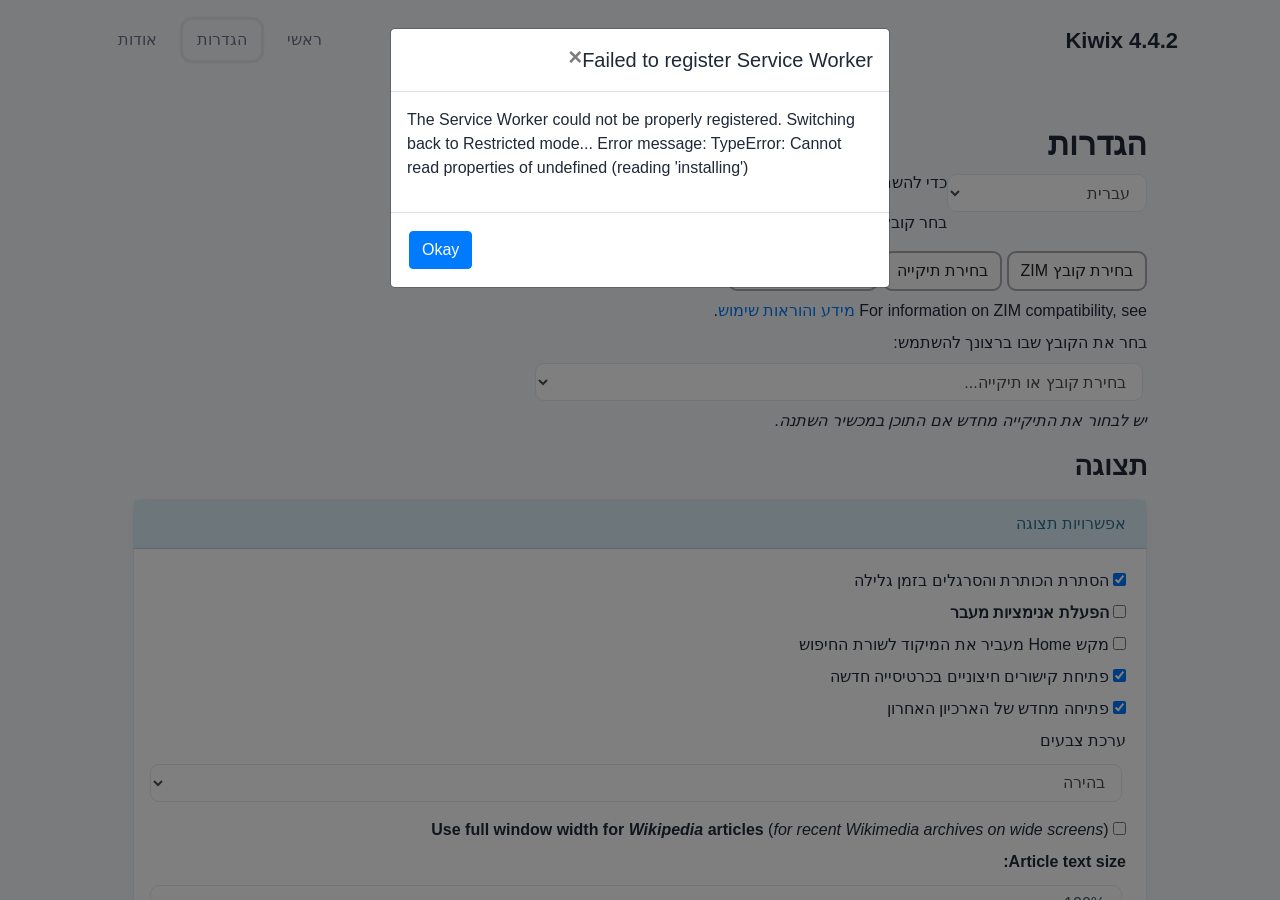
==== commit d630f719: "Import and build official Kiwix JS" ====
--- a/index.html
+++ b/index.html
@@ -1,5 +1,5 @@
 <!DOCTYPE html>
-<html>
+<html lang="he" dir="rtl">
     <head>
         <meta charset="utf-8">
 
@@ -50,6 +50,7 @@
         <link rel="icon" type="image/png" href="img/icons/kiwix-60.png" sizes="60x60"/>
         <link rel="icon" type="image/png" href="img/icons/kiwix-120.png" sizes="120x120"/>
         <link rel="icon" type="image/png" href="img/icons/kiwix-256.png" sizes="256x256"/>
+        <link rel="stylesheet" href="css/custom.css"/>
     </head>
     <body role="application">
         <!--Bootstrap modal for alert and confirmation pop up-->
@@ -89,7 +90,7 @@
         <section id="search-article" role="region">
             <header id="top">
                 <nav class="navbar navbar-expand-md bg-light" role="navigation">
-                    <a id="appVersion" class="navbar-brand">Kiwix</a>
+                    <a id="appVersion" class="navbar-brand">קורא ZIM</a>
 
                     <!-- Toggler/collapsible Button -->
                     <button class="navbar-toggler" type="button" aria-expanded="false"
@@ -477,6 +478,7 @@
                             <select class="form-control" tabindex="4" id="languageSelector" name="languageSelector" aria-labelledby="languageSelector">
                                 <option data-i18n="configure-language-selector-default" selected class="dropdown-item" href="#" value="default">Language</a>
                                 <option class="dropdown-item" href="#" value="en">English</a>
+                                <option class="dropdown-item" value="he">עברית</option>
                                 <option class="dropdown-item" href="#" value="fr">Français</a>
                                 <option class="dropdown-item" href="#" value="es">Español</a>
                                 <option data-i18n="configure-language-selector-other" class="dropdown-item" href="#" value="other">More coming soon...!</a>
--- a/css/custom.css
+++ b/css/custom.css
@@ -0,0 +1,50 @@
+/* Minimal Hebrew interface for the standalone ZIM reader */
+:root {
+  color-scheme: light;
+  --zim-bg: #f5f7fa;
+  --zim-surface: #ffffff;
+  --zim-text: #202938;
+  --zim-muted: #697586;
+  --zim-border: #e4e9f0;
+  --zim-accent: #2867c7;
+  --zim-accent-soft: #eaf1fc;
+}
+html, body { background: var(--zim-bg) !important; color: var(--zim-text); }
+body { font-family: Arial, "Noto Sans Hebrew", sans-serif; }
+#search-article { direction: rtl; background: var(--zim-bg); }
+#top { position: relative; margin: 0 auto 24px !important; padding: 18px 22px 22px; max-width: 1120px; text-align: right !important; }
+#top nav.navbar { background: transparent !important; border: 0; padding: 0 0 18px; display: flex; justify-content: space-between; }
+#appVersion { color: var(--zim-text) !important; font-size: 22px; font-weight: 700; margin: 0 0 0 20px; }
+#collapsibleNavbar { flex-grow: 0; }
+#collapsibleNavbar .navbar-nav { flex-direction: row; gap: 8px; }
+#collapsibleNavbar .btn-nav-top { border: 0 !important; border-radius: 9px; background: transparent !important; color: var(--zim-muted) !important; padding: 8px 14px; }
+#collapsibleNavbar .btn-nav-top:hover, #collapsibleNavbar .btn-nav-top:focus { background: var(--zim-accent-soft) !important; color: var(--zim-accent) !important; }
+#formArticleSearch { max-width: 780px; margin: 42px auto 0; }
+#formArticleSearch .container { max-width: 100%; padding: 0; }
+#formArticleSearch .row { align-items: center; }
+#formArticleSearch .col-9 { flex: 1 1 auto; max-width: none; }
+#formArticleSearch .col-3 { flex: 0 0 auto; max-width: none; width: auto; }
+#prefix { height: 54px; border: 1px solid var(--zim-border); border-radius: 12px 0 0 12px !important; background: var(--zim-surface); box-shadow: 0 3px 16px rgba(30,50,80,.05); padding: 0 16px; font-size: 17px; text-align: right; }
+#searchArticles { height: 54px; border-radius: 0 12px 12px 0 !important; border: 1px solid var(--zim-border); background: var(--zim-surface); color: var(--zim-accent); }
+#btnColourScheme, #btnRandomArticle { border: 0; border-radius: 10px; background: transparent; color: var(--zim-muted); margin: 0 4px; }
+#btnColourScheme:hover, #btnRandomArticle:hover { background: var(--zim-accent-soft); color: var(--zim-accent); }
+.view-content { max-width: 1120px; margin: 0 auto !important; padding: 0 22px 40px; }
+.view-content .container { max-width: 100%; }
+.view-content h2, .view-content h3 { color: var(--zim-text); font-weight: 700; }
+.view-content .card, .view-content .panel, .view-content .list-group { border-color: var(--zim-border); border-radius: 12px; box-shadow: 0 3px 14px rgba(30,50,80,.04); }
+.view-content .btn { border-radius: 9px; }
+.view-content .btn-primary, #searchArticles.btn-primary { background: var(--zim-accent); border-color: var(--zim-accent); }
+.view-content input, .view-content select, .view-content textarea { border-color: var(--zim-border); border-radius: 9px; }
+#configure, #about { direction: rtl; text-align: right; }
+#languageSelector { float: left; min-width: 140px; }
+#search-article .view-content { text-align: right; }
+#search-article iframe { direction: ltr; }
+@media (max-width: 700px) {
+  #top { padding: 12px 14px 18px; }
+  #formArticleSearch { margin-top: 26px; }
+  #formArticleSearch .row { flex-wrap: nowrap; }
+  #formArticleSearch .col-3 { padding-right: 6px; }
+  #formArticleSearch .col-9 { padding-left: 6px; }
+  #btnRandomArticle { display: none; }
+  .view-content { padding: 0 14px 28px; }
+}
